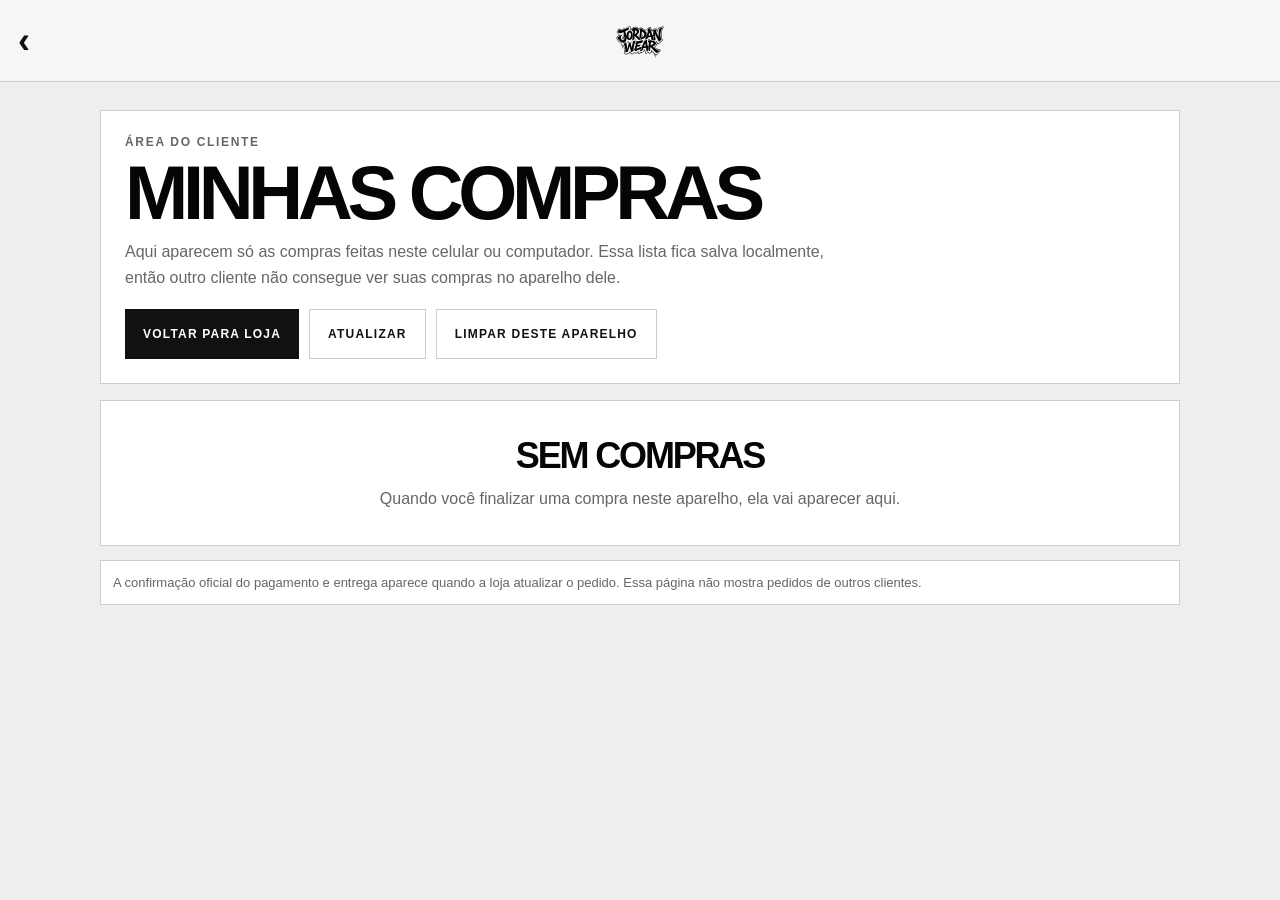
==== compras/index.html @ 72c13232 "Create index.html" ====
<!DOCTYPE html>
<html lang="pt-BR">
<head>
  <meta charset="UTF-8" />
  <meta name="viewport" content="width=device-width, initial-scale=1.0" />
  <title>Minhas compras - Jordan Wear</title>

  <style>
    :root {
      --bg: #eeeeee;
      --text: #050505;
      --line: #cccccc;
      --white: #ffffff;
      --muted: #666666;
      --green: #15934f;
      --red: #d63031;
    }

    * {
      margin: 0;
      padding: 0;
      box-sizing: border-box;
    }

    body {
      min-height: 100vh;
      background: var(--bg);
      color: var(--text);
      font-family: Arial, Helvetica, sans-serif;
    }

    button {
      border: 0;
      cursor: pointer;
      font: inherit;
    }

    a {
      color: inherit;
      text-decoration: none;
    }

    .topbar {
      height: 82px;
      background: #f6f6f6;
      border-bottom: 1px solid var(--line);
      display: flex;
      align-items: center;
      justify-content: center;
      position: sticky;
      top: 0;
      z-index: 20;
    }

    .back {
      position: absolute;
      left: 18px;
      color: #111;
      text-decoration: none;
      font-size: 36px;
      font-weight: 900;
      line-height: 1;
    }

    .logo {
      max-width: 150px;
      max-height: 54px;
      object-fit: contain;
      display: block;
    }

    .wrap {
      width: min(1080px, calc(100% - 24px));
      margin: 28px auto 70px;
    }

    .head {
      background: var(--white);
      border: 1px solid var(--line);
      padding: 24px;
      margin-bottom: 16px;
    }

    .head small {
      display: block;
      text-transform: uppercase;
      font-size: 12px;
      letter-spacing: 0.14em;
      color: var(--muted);
      font-weight: 900;
      margin-bottom: 10px;
    }

    .head h1 {
      font-size: clamp(40px, 7vw, 76px);
      line-height: 0.9;
      letter-spacing: -0.07em;
      text-transform: uppercase;
      margin-bottom: 12px;
    }

    .head p {
      color: var(--muted);
      line-height: 1.6;
      max-width: 720px;
    }

    .actions {
      margin-top: 18px;
      display: flex;
      gap: 10px;
      flex-wrap: wrap;
    }

    .btn {
      min-height: 50px;
      padding: 0 18px;
      background: #111;
      color: #fff;
      font-weight: 900;
      text-transform: uppercase;
      letter-spacing: 0.1em;
      font-size: 12px;
      display: inline-flex;
      align-items: center;
      justify-content: center;
    }

    .btn.secondary {
      background: #fff;
      color: #111;
      border: 1px solid var(--line);
    }

    .grid {
      display: grid;
      gap: 12px;
    }

    .order-card {
      background: #fff;
      border: 1px solid var(--line);
      padding: 16px;
      display: grid;
      grid-template-columns: 96px 1fr;
      gap: 14px;
      align-items: start;
    }

    .order-img {
      width: 96px;
      height: 118px;
      object-fit: cover;
      background: #ddd;
      border: 1px solid var(--line);
    }

    .order-info b {
      display: block;
      text-transform: uppercase;
      letter-spacing: -0.03em;
      font-size: 18px;
      margin-bottom: 8px;
      word-break: break-word;
    }

    .meta {
      display: grid;
      gap: 5px;
      margin: 10px 0;
    }

    .meta small {
      display: block;
      color: var(--muted);
      line-height: 1.35;
    }

    .items {
      border-top: 1px solid var(--line);
      border-bottom: 1px solid var(--line);
      padding: 10px 0;
      margin: 10px 0;
      display: grid;
      gap: 7px;
    }

    .item {
      display: flex;
      justify-content: space-between;
      gap: 12px;
      color: #333;
      font-size: 13px;
      line-height: 1.35;
    }

    .item span:first-child {
      font-weight: 800;
    }

    .totals {
      display: grid;
      gap: 7px;
      margin-top: 10px;
    }

    .line {
      display: flex;
      justify-content: space-between;
      gap: 14px;
      color: var(--muted);
      font-size: 14px;
    }

    .line strong {
      color: #111;
    }

    .line.total {
      border-top: 1px solid var(--line);
      padding-top: 10px;
      margin-top: 4px;
      font-size: 18px;
      font-weight: 900;
      color: #111;
    }

    .status {
      display: inline-flex;
      align-items: center;
      min-height: 30px;
      padding: 0 10px;
      border: 1px solid var(--line);
      background: #f7f7f7;
      font-size: 11px;
      font-weight: 900;
      text-transform: uppercase;
      letter-spacing: 0.08em;
      margin-top: 8px;
    }

    .status.pendente {
      border-color: #d8b400;
      background: #fff8d8;
    }

    .status.aprovado {
      border-color: var(--green);
      background: #eafff2;
      color: #0d6b39;
    }

    .status.recusado {
      border-color: var(--red);
      background: #ffe8e8;
      color: #a31313;
    }

    .empty {
      background: #fff;
      border: 1px solid var(--line);
      padding: 34px;
      text-align: center;
    }

    .empty h2 {
      font-size: 36px;
      text-transform: uppercase;
      letter-spacing: -0.06em;
      margin-bottom: 10px;
    }

    .empty p {
      color: var(--muted);
      line-height: 1.5;
    }

    .note {
      color: var(--muted);
      font-size: 13px;
      line-height: 1.5;
      margin-top: 14px;
      background: #fff;
      border: 1px solid var(--line);
      padding: 12px;
    }

    @media (max-width: 640px) {
      .wrap {
        margin-top: 16px;
      }

      .head {
        padding: 18px;
      }

      .order-card {
        grid-template-columns: 76px 1fr;
        padding: 12px;
      }

      .order-img {
        width: 76px;
        height: 96px;
      }

      .btn {
        width: 100%;
      }
    }
  </style>
</head>

<body>
  <header class="topbar">
    <a class="back" href="../index.html">‹</a>
    <img class="logo" src="../Logo.svg" alt="Jordan Wear" onerror="this.outerHTML='<b>jordanwear</b>'" />
  </header>

  <main class="wrap">
    <section class="head">
      <small>Área do cliente</small>
      <h1>Minhas compras</h1>
      <p>
        Aqui aparecem só as compras feitas neste celular ou computador. Essa lista fica salva localmente,
        então outro cliente não consegue ver suas compras no aparelho dele.
      </p>

      <div class="actions">
        <a class="btn" href="../index.html">Voltar para loja</a>
        <button class="btn secondary" onclick="recarregarCompras()">Atualizar</button>
        <button class="btn secondary" onclick="limparCompras()">Limpar deste aparelho</button>
      </div>
    </section>

    <section id="listaCompras" class="grid"></section>

    <p class="note">
      A confirmação oficial do pagamento e entrega aparece quando a loja atualizar o pedido. Essa página não mostra pedidos de outros clientes.
    </p>
  </main>

  <script>
    const MINHAS_COMPRAS_KEY = "jws_minhas_compras";

    function numero(valor) {
      const n = Number(valor);
      return Number.isFinite(n) ? n : 0;
    }

    function money(valor) {
      return numero(valor).toFixed(2).replace(".", ",");
    }

    function escapeHtml(texto) {
      return String(texto || "")
        .replace(/&/g, "&amp;")
        .replace(/</g, "&lt;")
        .replace(/>/g, "&gt;")
        .replace(/"/g, "&quot;")
        .replace(/'/g, "&#039;");
    }

    function formatarData(valor) {
      if (!valor) return "-";

      const data = new Date(valor);
      if (Number.isNaN(data.getTime())) return "-";

      return data.toLocaleString("pt-BR", {
        day: "2-digit",
        month: "2-digit",
        year: "numeric",
        hour: "2-digit",
        minute: "2-digit"
      });
    }

    function getCompras() {
      try {
        const compras = JSON.parse(localStorage.getItem(MINHAS_COMPRAS_KEY) || "[]");
        return Array.isArray(compras) ? compras : [];
      } catch (err) {
        return [];
      }
    }

    function getImagemPedido(pedido) {
      if (pedido.imagem) return pedido.imagem;

      if (Array.isArray(pedido.itens) && pedido.itens.length > 0) {
        return pedido.itens[0].imagem || pedido.itens[0].foto || "";
      }

      return "";
    }

    function getStatusPedido(pedido) {
      return String(pedido.status || pedido.statusLocal || "pendente").toLowerCase();
    }

    function getStatusTexto(status) {
      if (status === "aprovado") return "Aprovado";
      if (status === "entregue") return "Entregue";
      if (status === "recusado") return "Recusado";
      return "Pendente";
    }

    function renderItens(pedido) {
      const itens = Array.isArray(pedido.itens) ? pedido.itens : [];

      if (!itens.length) {
        const nome = escapeHtml(pedido.nome || "Produto");
        const tamanho = pedido.tamanho ? `Tam. ${escapeHtml(pedido.tamanho)}` : "";
        const quantidade = Number(pedido.quantidade || 1);
        const preco = pedido.preco ? `R$ ${money(pedido.preco)}` : "";

        return `<div class="item"><span>${nome} ${tamanho}</span><span>x${quantidade} ${preco}</span></div>`;
      }

      return itens.map(item => {
        const nome = escapeHtml(item.nome || "Produto");
        const tamanho = item.tamanho ? `Tam. ${escapeHtml(item.tamanho)}` : "";
        const quantidade = Number(item.quantidade || 1);
        const preco = item.preco ? `R$ ${money(item.preco)}` : "";

        return `<div class="item"><span>${nome} ${tamanho}</span><span>x${quantidade} ${preco}</span></div>`;
      }).join("");
    }

    function renderCompra(pedido) {
      const status = getStatusPedido(pedido);
      const imagem = getImagemPedido(pedido) || "https://via.placeholder.com/180x220?text=Jordan";
      const frete = numero(pedido.frete || 0);
      const subtotal = numero(pedido.subtotal || pedido.total || 0);
      const total = numero(pedido.total || subtotal + frete);

      return `
        <article class="order-card">
          <img class="order-img" src="${escapeHtml(imagem)}" alt="Compra" />

          <div class="order-info">
            <b>${escapeHtml(pedido.id || "Pedido")}</b>

            <div class="meta">
              <small>Data: ${formatarData(pedido.salvoLocalEm || pedido.criadoEm || pedido.atualizadoEm)}</small>
              ${pedido.cep ? `<small>CEP: ${escapeHtml(pedido.cep)}</small>` : ""}
              ${pedido.enderecoFrete ? `<small>Entrega: ${escapeHtml(pedido.enderecoFrete.cidade || "")}/${escapeHtml(pedido.enderecoFrete.uf || "")}</small>` : ""}
              ${pedido.freteNome ? `<small>Frete: ${escapeHtml(pedido.freteNome)} ${pedido.fretePrazo ? `• ${escapeHtml(pedido.fretePrazo)}` : ""}</small>` : ""}
              ${pedido.localizacaoEntrega ? `<small>Onde está agora: ${escapeHtml(pedido.localizacaoEntrega)}</small>` : ""}
            </div>

            <div class="items">
              ${renderItens(pedido)}
            </div>

            <div class="totals">
              <div class="line"><span>Subtotal</span><strong>R$ ${money(subtotal)}</strong></div>
              <div class="line"><span>Frete</span><strong>${frete === 0 ? "Grátis" : `R$ ${money(frete)}`}</strong></div>
              <div class="line total"><span>Total</span><strong>R$ ${money(total)}</strong></div>
            </div>

            <span class="status ${escapeHtml(status)}">${getStatusTexto(status)}</span>
          </div>
        </article>
      `;
    }

    function renderCompras() {
      const lista = document.getElementById("listaCompras");
      const compras = getCompras();

      if (!compras.length) {
        lista.innerHTML = `
          <div class="empty">
            <h2>Sem compras</h2>
            <p>Quando você finalizar uma compra neste aparelho, ela vai aparecer aqui.</p>
          </div>
        `;
        return;
      }

      lista.innerHTML = compras
        .slice()
        .sort((a, b) => String(b.salvoLocalEm || b.criadoEm || "").localeCompare(String(a.salvoLocalEm || a.criadoEm || "")))
        .map(renderCompra)
        .join("");
    }

    function recarregarCompras() {
      renderCompras();
    }

    function limparCompras() {
      const ok = confirm("Apagar as compras salvas neste aparelho?");
      if (!ok) return;

      localStorage.removeItem(MINHAS_COMPRAS_KEY);
      renderCompras();
    }

    renderCompras();
  </script>
</body>
</html>
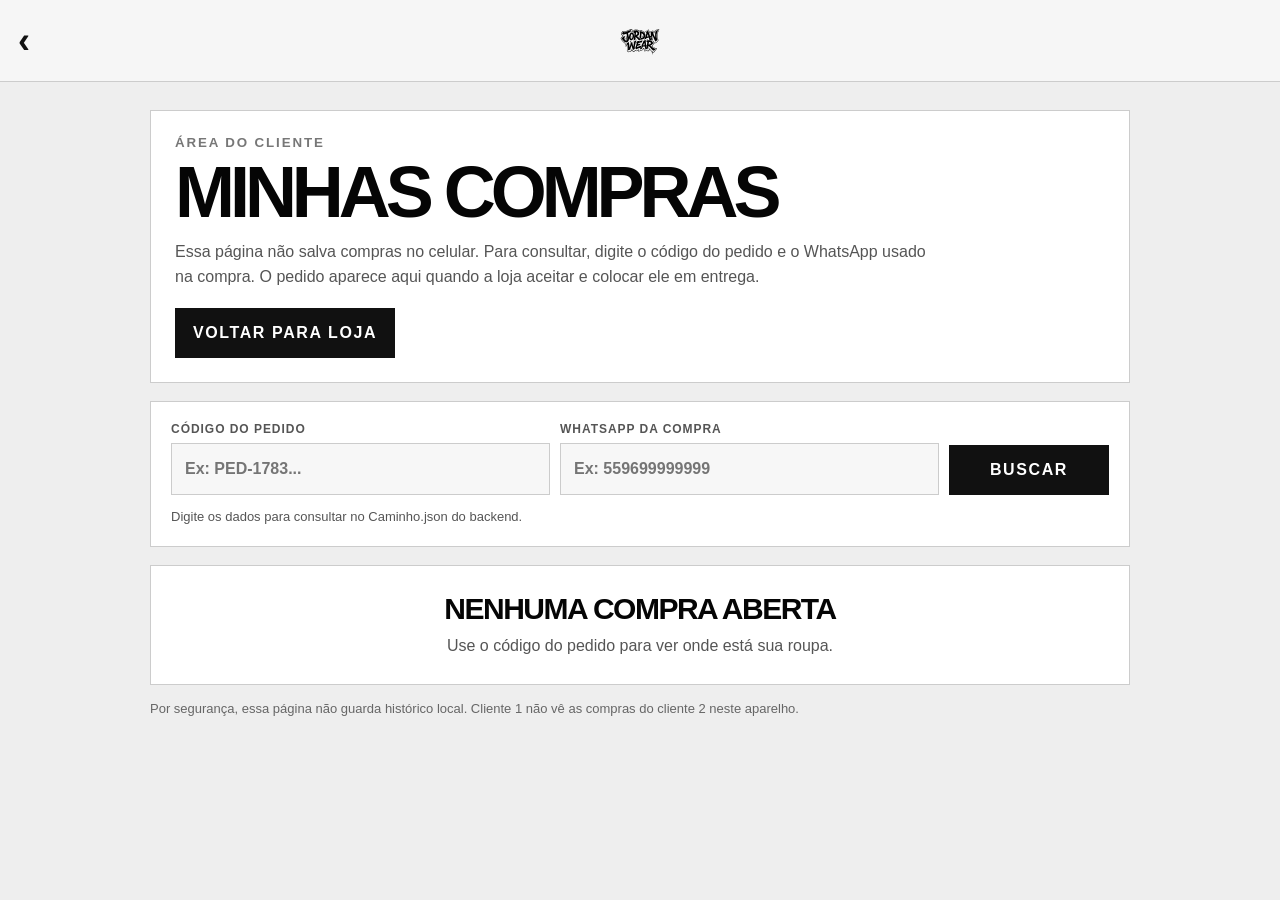
==== commit e6ab07c8: "Refactor compras page layout and functionality Refactor HTML and CSS styles for improved layout and " ====
--- a/compras/index.html
+++ b/compras/index.html
@@ -6,315 +6,52 @@
   <title>Minhas compras - Jordan Wear</title>
 
   <style>
-    :root {
-      --bg: #eeeeee;
-      --text: #050505;
-      --line: #cccccc;
-      --white: #ffffff;
-      --muted: #666666;
-      --green: #15934f;
-      --red: #d63031;
-    }
-
-    * {
-      margin: 0;
-      padding: 0;
-      box-sizing: border-box;
-    }
-
-    body {
-      min-height: 100vh;
-      background: var(--bg);
-      color: var(--text);
-      font-family: Arial, Helvetica, sans-serif;
-    }
-
-    button {
-      border: 0;
-      cursor: pointer;
-      font: inherit;
-    }
-
-    a {
-      color: inherit;
-      text-decoration: none;
-    }
-
-    .topbar {
-      height: 82px;
-      background: #f6f6f6;
-      border-bottom: 1px solid var(--line);
-      display: flex;
-      align-items: center;
-      justify-content: center;
-      position: sticky;
-      top: 0;
-      z-index: 20;
-    }
-
-    .back {
-      position: absolute;
-      left: 18px;
-      color: #111;
-      text-decoration: none;
-      font-size: 36px;
-      font-weight: 900;
-      line-height: 1;
-    }
-
-    .logo {
-      max-width: 150px;
-      max-height: 54px;
-      object-fit: contain;
-      display: block;
-    }
-
-    .wrap {
-      width: min(1080px, calc(100% - 24px));
-      margin: 28px auto 70px;
-    }
-
-    .head {
-      background: var(--white);
-      border: 1px solid var(--line);
-      padding: 24px;
-      margin-bottom: 16px;
-    }
-
-    .head small {
-      display: block;
-      text-transform: uppercase;
-      font-size: 12px;
-      letter-spacing: 0.14em;
-      color: var(--muted);
-      font-weight: 900;
-      margin-bottom: 10px;
-    }
-
-    .head h1 {
-      font-size: clamp(40px, 7vw, 76px);
-      line-height: 0.9;
-      letter-spacing: -0.07em;
-      text-transform: uppercase;
-      margin-bottom: 12px;
-    }
-
-    .head p {
-      color: var(--muted);
-      line-height: 1.6;
-      max-width: 720px;
-    }
-
-    .actions {
-      margin-top: 18px;
-      display: flex;
-      gap: 10px;
-      flex-wrap: wrap;
-    }
-
-    .btn {
-      min-height: 50px;
-      padding: 0 18px;
-      background: #111;
-      color: #fff;
-      font-weight: 900;
-      text-transform: uppercase;
-      letter-spacing: 0.1em;
-      font-size: 12px;
-      display: inline-flex;
-      align-items: center;
-      justify-content: center;
-    }
-
-    .btn.secondary {
-      background: #fff;
-      color: #111;
-      border: 1px solid var(--line);
-    }
-
-    .grid {
-      display: grid;
-      gap: 12px;
-    }
-
-    .order-card {
-      background: #fff;
-      border: 1px solid var(--line);
-      padding: 16px;
-      display: grid;
-      grid-template-columns: 96px 1fr;
-      gap: 14px;
-      align-items: start;
-    }
-
-    .order-img {
-      width: 96px;
-      height: 118px;
-      object-fit: cover;
-      background: #ddd;
-      border: 1px solid var(--line);
-    }
-
-    .order-info b {
-      display: block;
-      text-transform: uppercase;
-      letter-spacing: -0.03em;
-      font-size: 18px;
-      margin-bottom: 8px;
-      word-break: break-word;
-    }
-
-    .meta {
-      display: grid;
-      gap: 5px;
-      margin: 10px 0;
-    }
-
-    .meta small {
-      display: block;
-      color: var(--muted);
-      line-height: 1.35;
-    }
-
-    .items {
-      border-top: 1px solid var(--line);
-      border-bottom: 1px solid var(--line);
-      padding: 10px 0;
-      margin: 10px 0;
-      display: grid;
-      gap: 7px;
-    }
-
-    .item {
-      display: flex;
-      justify-content: space-between;
-      gap: 12px;
-      color: #333;
-      font-size: 13px;
-      line-height: 1.35;
-    }
-
-    .item span:first-child {
-      font-weight: 800;
-    }
-
-    .totals {
-      display: grid;
-      gap: 7px;
-      margin-top: 10px;
-    }
-
-    .line {
-      display: flex;
-      justify-content: space-between;
-      gap: 14px;
-      color: var(--muted);
-      font-size: 14px;
-    }
-
-    .line strong {
-      color: #111;
-    }
-
-    .line.total {
-      border-top: 1px solid var(--line);
-      padding-top: 10px;
-      margin-top: 4px;
-      font-size: 18px;
-      font-weight: 900;
-      color: #111;
-    }
-
-    .status {
-      display: inline-flex;
-      align-items: center;
-      min-height: 30px;
-      padding: 0 10px;
-      border: 1px solid var(--line);
-      background: #f7f7f7;
-      font-size: 11px;
-      font-weight: 900;
-      text-transform: uppercase;
-      letter-spacing: 0.08em;
-      margin-top: 8px;
-    }
-
-    .status.pendente {
-      border-color: #d8b400;
-      background: #fff8d8;
-    }
-
-    .status.aprovado {
-      border-color: var(--green);
-      background: #eafff2;
-      color: #0d6b39;
-    }
-
-    .status.recusado {
-      border-color: var(--red);
-      background: #ffe8e8;
-      color: #a31313;
-    }
-
-    .empty {
-      background: #fff;
-      border: 1px solid var(--line);
-      padding: 34px;
-      text-align: center;
-    }
-
-    .empty h2 {
-      font-size: 36px;
-      text-transform: uppercase;
-      letter-spacing: -0.06em;
-      margin-bottom: 10px;
-    }
-
-    .empty p {
-      color: var(--muted);
-      line-height: 1.5;
-    }
-
-    .note {
-      color: var(--muted);
-      font-size: 13px;
-      line-height: 1.5;
-      margin-top: 14px;
-      background: #fff;
-      border: 1px solid var(--line);
-      padding: 12px;
-    }
-
-    @media (max-width: 640px) {
-      .wrap {
-        margin-top: 16px;
-      }
-
-      .head {
-        padding: 18px;
-      }
-
-      .order-card {
-        grid-template-columns: 76px 1fr;
-        padding: 12px;
-      }
-
-      .order-img {
-        width: 76px;
-        height: 96px;
-      }
-
-      .btn {
-        width: 100%;
-      }
-    }
+    :root{--bg:#eee;--text:#050505;--line:#ccc;--green:#15934f;--red:#d63031;--yellow:#b7791f}
+    *{margin:0;padding:0;box-sizing:border-box}
+    body{font-family:Arial,Helvetica,sans-serif;background:var(--bg);color:var(--text);min-height:100vh}
+    a{text-decoration:none;color:inherit}
+    button,input{font:inherit}
+    button{cursor:pointer;border:0}
+    .topbar{height:82px;background:#f6f6f6;border-bottom:1px solid var(--line);display:flex;align-items:center;justify-content:center;position:sticky;top:0;z-index:20}
+    .back{position:absolute;left:18px;color:#111;text-decoration:none;font-size:36px;font-weight:900;line-height:1}
+    .logo img{height:44px;max-width:160px;display:block}
+    .wrap{width:min(980px,calc(100% - 24px));margin:28px auto 60px}
+    .head{background:#fff;border:1px solid var(--line);padding:24px;margin-bottom:18px}
+    .head small{display:block;text-transform:uppercase;letter-spacing:.14em;font-weight:900;color:#777;margin-bottom:10px}
+    .head h1{font-size:clamp(36px,7vw,72px);line-height:.9;text-transform:uppercase;letter-spacing:-.07em;margin-bottom:14px}
+    .head p{color:#555;line-height:1.6;max-width:760px}
+    .actions{display:flex;flex-wrap:wrap;gap:10px;margin-top:18px}
+    .btn{min-height:50px;background:#111;color:#fff;font-weight:900;text-transform:uppercase;letter-spacing:.1em;padding:0 18px;display:inline-flex;align-items:center;justify-content:center}
+    .btn.secondary{background:#fff;color:#111;border:1px solid var(--line)}
+    .search-box{background:#fff;border:1px solid var(--line);padding:20px;margin-bottom:18px;display:grid;gap:12px}
+    .field{display:grid;gap:7px}
+    .field label{font-size:12px;font-weight:900;text-transform:uppercase;letter-spacing:.08em;color:#555}
+    .field input{height:52px;border:1px solid var(--line);background:#f7f7f7;padding:0 13px;outline:0;font-weight:800}
+    .search-grid{display:grid;grid-template-columns:1fr 1fr 160px;gap:10px;align-items:end}
+    .status-msg{font-size:13px;color:#555;line-height:1.5}
+    .grid{display:grid;gap:14px}
+    .empty,.erro{background:#fff;border:1px solid var(--line);padding:26px;text-align:center}
+    .empty h2,.erro h2{font-size:30px;text-transform:uppercase;letter-spacing:-.05em;margin-bottom:8px}
+    .empty p,.erro p{color:#555;line-height:1.5}
+    .order-card{background:#fff;border:1px solid var(--line);padding:14px;display:grid;grid-template-columns:120px 1fr;gap:14px;align-items:start}
+    .order-img{width:120px;height:150px;object-fit:cover;background:#ddd;border:1px solid var(--line)}
+    .order-info b{display:block;font-size:20px;text-transform:uppercase;letter-spacing:-.03em;margin-bottom:8px}
+    .meta{display:grid;gap:3px;margin-bottom:12px}
+    .meta small{color:#666;line-height:1.4}
+    .items{border-top:1px solid var(--line);border-bottom:1px solid var(--line);padding:10px 0;margin:10px 0;display:grid;gap:6px}
+    .item{display:flex;justify-content:space-between;gap:12px;color:#555;font-size:14px}
+    .totals{display:grid;gap:6px;margin-top:10px}
+    .line{display:flex;justify-content:space-between;gap:12px;color:#555}.line strong{color:#111}.line.total{border-top:1px solid var(--line);padding-top:8px;margin-top:4px;font-size:18px;font-weight:900;color:#111}
+    .status{display:inline-flex;margin-top:12px;padding:9px 12px;font-size:12px;font-weight:900;text-transform:uppercase;letter-spacing:.08em;background:#f7f7f7;border:1px solid var(--line)}
+    .status.aprovado{background:#e9f8ef;color:#116a38;border-color:#bfe8ce}.status.entregue{background:#eaf1ff;color:#1f4e9a;border-color:#bfceea}.status.pendente{background:#fff7e8;color:#8a5a00;border-color:#e8d3a8}.status.recusado{background:#ffecec;color:#a11e1e;border-color:#f0b5b5}
+    .note{margin-top:14px;color:#666;font-size:13px;line-height:1.5}
+    @media(max-width:760px){.search-grid{grid-template-columns:1fr}.btn{width:100%}.order-card{grid-template-columns:1fr}.order-img{width:100%;height:260px}.head{padding:18px}}
   </style>
 </head>
-
 <body>
   <header class="topbar">
-    <a class="back" href="../index.html">‹</a>
-    <img class="logo" src="../Logo.svg" alt="Jordan Wear" onerror="this.outerHTML='<b>jordanwear</b>'" />
+    <a href="../index.html" class="back">‹</a>
+    <a href="../index.html" class="logo"><img src="../Logo.svg" alt="Jordan Wear"></a>
   </header>
 
   <main class="wrap">
@@ -322,184 +59,133 @@
       <small>Área do cliente</small>
       <h1>Minhas compras</h1>
       <p>
-        Aqui aparecem só as compras feitas neste celular ou computador. Essa lista fica salva localmente,
-        então outro cliente não consegue ver suas compras no aparelho dele.
+        Essa página não salva compras no celular. Para consultar, digite o código do pedido e o WhatsApp usado na compra.
+        O pedido aparece aqui quando a loja aceitar e colocar ele em entrega.
       </p>
-
       <div class="actions">
         <a class="btn" href="../index.html">Voltar para loja</a>
-        <button class="btn secondary" onclick="recarregarCompras()">Atualizar</button>
-        <button class="btn secondary" onclick="limparCompras()">Limpar deste aparelho</button>
       </div>
     </section>
 
-    <section id="listaCompras" class="grid"></section>
+    <section class="search-box">
+      <div class="search-grid">
+        <div class="field">
+          <label>Código do pedido</label>
+          <input id="pedidoId" placeholder="Ex: PED-1783..." autocomplete="off" />
+        </div>
+        <div class="field">
+          <label>WhatsApp da compra</label>
+          <input id="pedidoTelefone" placeholder="Ex: 559699999999" inputmode="numeric" autocomplete="off" />
+        </div>
+        <button class="btn" onclick="buscarCompra()">Buscar</button>
+      </div>
+      <div class="status-msg" id="statusMsg">Digite os dados para consultar no Caminho.json do backend.</div>
+    </section>
+
+    <section id="listaCompras" class="grid">
+      <div class="empty">
+        <h2>Nenhuma compra aberta</h2>
+        <p>Use o código do pedido para ver onde está sua roupa.</p>
+      </div>
+    </section>
 
     <p class="note">
-      A confirmação oficial do pagamento e entrega aparece quando a loja atualizar o pedido. Essa página não mostra pedidos de outros clientes.
+      Por segurança, essa página não guarda histórico local. Cliente 1 não vê as compras do cliente 2 neste aparelho.
     </p>
   </main>
 
   <script>
-    const MINHAS_COMPRAS_KEY = "jws_minhas_compras";
+    const API_URL = "https://jordan-store-backend.onrender.com".replace(/\/$/, "");
 
-    function numero(valor) {
-      const n = Number(valor);
-      return Number.isFinite(n) ? n : 0;
-    }
+    function numero(valor){const n=Number(valor);return Number.isFinite(n)?n:0}
+    function money(valor){return numero(valor).toFixed(2).replace(".",",")}
+    function escapeHtml(texto){return String(texto||"").replace(/&/g,"&amp;").replace(/</g,"&lt;").replace(/>/g,"&gt;").replace(/\"/g,"&quot;").replace(/'/g,"&#039;")}
+    function limparTelefone(t){return String(t||"").replace(/\D/g,"")}
+    function formatarData(valor){if(!valor)return "-";const d=new Date(valor);if(Number.isNaN(d.getTime()))return "-";return d.toLocaleString("pt-BR",{day:"2-digit",month:"2-digit",year:"numeric",hour:"2-digit",minute:"2-digit"})}
 
-    function money(valor) {
-      return numero(valor).toFixed(2).replace(".", ",");
-    }
-
-    function escapeHtml(texto) {
-      return String(texto || "")
-        .replace(/&/g, "&amp;")
-        .replace(/</g, "&lt;")
-        .replace(/>/g, "&gt;")
-        .replace(/"/g, "&quot;")
-        .replace(/'/g, "&#039;");
-    }
-
-    function formatarData(valor) {
-      if (!valor) return "-";
-
-      const data = new Date(valor);
-      if (Number.isNaN(data.getTime())) return "-";
-
-      return data.toLocaleString("pt-BR", {
-        day: "2-digit",
-        month: "2-digit",
-        year: "numeric",
-        hour: "2-digit",
-        minute: "2-digit"
-      });
-    }
-
-    function getCompras() {
-      try {
-        const compras = JSON.parse(localStorage.getItem(MINHAS_COMPRAS_KEY) || "[]");
-        return Array.isArray(compras) ? compras : [];
-      } catch (err) {
-        return [];
-      }
-    }
-
-    function getImagemPedido(pedido) {
-      if (pedido.imagem) return pedido.imagem;
-
-      if (Array.isArray(pedido.itens) && pedido.itens.length > 0) {
-        return pedido.itens[0].imagem || pedido.itens[0].foto || "";
-      }
-
-      return "";
-    }
-
-    function getStatusPedido(pedido) {
-      return String(pedido.status || pedido.statusLocal || "pendente").toLowerCase();
-    }
-
-    function getStatusTexto(status) {
-      if (status === "aprovado") return "Aprovado";
-      if (status === "entregue") return "Entregue";
-      if (status === "recusado") return "Recusado";
+    function getStatusTexto(status){
+      const s=String(status||"").toLowerCase();
+      if(s==="entregue")return "Entregue";
+      if(s==="aprovado")return "Em entrega";
+      if(s==="recusado")return "Recusado";
       return "Pendente";
     }
 
-    function renderItens(pedido) {
-      const itens = Array.isArray(pedido.itens) ? pedido.itens : [];
+    function getImagemPedido(pedido){
+      if(Array.isArray(pedido.itens)&&pedido.itens[0]) return pedido.itens[0].imagem || "";
+      return pedido.imagem || "";
+    }
 
-      if (!itens.length) {
-        const nome = escapeHtml(pedido.nome || "Produto");
-        const tamanho = pedido.tamanho ? `Tam. ${escapeHtml(pedido.tamanho)}` : "";
-        const quantidade = Number(pedido.quantidade || 1);
-        const preco = pedido.preco ? `R$ ${money(pedido.preco)}` : "";
-
-        return `<div class="item"><span>${nome} ${tamanho}</span><span>x${quantidade} ${preco}</span></div>`;
-      }
-
-      return itens.map(item => {
-        const nome = escapeHtml(item.nome || "Produto");
-        const tamanho = item.tamanho ? `Tam. ${escapeHtml(item.tamanho)}` : "";
-        const quantidade = Number(item.quantidade || 1);
-        const preco = item.preco ? `R$ ${money(item.preco)}` : "";
-
-        return `<div class="item"><span>${nome} ${tamanho}</span><span>x${quantidade} ${preco}</span></div>`;
+    function renderItens(pedido){
+      const itens=Array.isArray(pedido.itens)?pedido.itens:[];
+      if(!itens.length) return `<div class="item"><span>${escapeHtml(pedido.nome||"Pedido")}</span><span>-</span></div>`;
+      return itens.map(item=>{
+        const nome=escapeHtml(item.nome||"Produto");
+        const tamanho=item.tamanho?`Tam. ${escapeHtml(item.tamanho)}`:"";
+        const quantidade=Number(item.quantidade||1);
+        return `<div class="item"><span>${nome} ${tamanho}</span><span>x${quantidade}</span></div>`;
       }).join("");
     }
 
-    function renderCompra(pedido) {
-      const status = getStatusPedido(pedido);
-      const imagem = getImagemPedido(pedido) || "https://via.placeholder.com/180x220?text=Jordan";
-      const frete = numero(pedido.frete || 0);
-      const subtotal = numero(pedido.subtotal || pedido.total || 0);
-      const total = numero(pedido.total || subtotal + frete);
-
+    function renderCompra(pedido){
+      const status=String(pedido.status||"aprovado").toLowerCase();
+      const imagem=getImagemPedido(pedido)||"https://via.placeholder.com/180x220?text=Jordan";
+      const total=numero(pedido.total||0);
       return `
         <article class="order-card">
           <img class="order-img" src="${escapeHtml(imagem)}" alt="Compra" />
-
           <div class="order-info">
-            <b>${escapeHtml(pedido.id || "Pedido")}</b>
-
+            <b>${escapeHtml(pedido.id||"Pedido")}</b>
             <div class="meta">
-              <small>Data: ${formatarData(pedido.salvoLocalEm || pedido.criadoEm || pedido.atualizadoEm)}</small>
-              ${pedido.cep ? `<small>CEP: ${escapeHtml(pedido.cep)}</small>` : ""}
-              ${pedido.enderecoFrete ? `<small>Entrega: ${escapeHtml(pedido.enderecoFrete.cidade || "")}/${escapeHtml(pedido.enderecoFrete.uf || "")}</small>` : ""}
-              ${pedido.freteNome ? `<small>Frete: ${escapeHtml(pedido.freteNome)} ${pedido.fretePrazo ? `• ${escapeHtml(pedido.fretePrazo)}` : ""}</small>` : ""}
-              ${pedido.localizacaoEntrega ? `<small>Onde está agora: ${escapeHtml(pedido.localizacaoEntrega)}</small>` : ""}
+              <small>Atualizado: ${formatarData(pedido.atualizadoEm || pedido.aprovadoEm || pedido.criadoEm)}</small>
+              ${pedido.cep?`<small>CEP: ${escapeHtml(pedido.cep)}</small>`:""}
+              ${(pedido.cidade||pedido.uf)?`<small>Entrega: ${escapeHtml(pedido.cidade||"")}/${escapeHtml(pedido.uf||"")}</small>`:""}
+              ${pedido.freteTipo?`<small>Frete: ${escapeHtml(pedido.freteTipo)} ${pedido.fretePrazo?`• ${escapeHtml(pedido.fretePrazo)}`:""}</small>`:""}
+              ${pedido.localizacaoEntrega?`<small><b>Onde está agora:</b> ${escapeHtml(pedido.localizacaoEntrega)}</small>`:`<small><b>Onde está agora:</b> A loja ainda não atualizou.</small>`}
             </div>
-
-            <div class="items">
-              ${renderItens(pedido)}
-            </div>
-
-            <div class="totals">
-              <div class="line"><span>Subtotal</span><strong>R$ ${money(subtotal)}</strong></div>
-              <div class="line"><span>Frete</span><strong>${frete === 0 ? "Grátis" : `R$ ${money(frete)}`}</strong></div>
-              <div class="line total"><span>Total</span><strong>R$ ${money(total)}</strong></div>
-            </div>
-
+            <div class="items">${renderItens(pedido)}</div>
+            <div class="totals"><div class="line total"><span>Total</span><strong>R$ ${money(total)}</strong></div></div>
             <span class="status ${escapeHtml(status)}">${getStatusTexto(status)}</span>
           </div>
         </article>
       `;
     }
 
-    function renderCompras() {
-      const lista = document.getElementById("listaCompras");
-      const compras = getCompras();
+    async function buscarCompra(){
+      const id=String(document.getElementById("pedidoId")?.value||"").trim();
+      const telefone=limparTelefone(document.getElementById("pedidoTelefone")?.value||"");
+      const lista=document.getElementById("listaCompras");
+      const status=document.getElementById("statusMsg");
 
-      if (!compras.length) {
-        lista.innerHTML = `
-          <div class="empty">
-            <h2>Sem compras</h2>
-            <p>Quando você finalizar uma compra neste aparelho, ela vai aparecer aqui.</p>
-          </div>
-        `;
+      if(!id || telefone.length < 8){
+        status.textContent="Digite o código do pedido e o WhatsApp usado na compra.";
         return;
       }
 
-      lista.innerHTML = compras
-        .slice()
-        .sort((a, b) => String(b.salvoLocalEm || b.criadoEm || "").localeCompare(String(a.salvoLocalEm || a.criadoEm || "")))
-        .map(renderCompra)
-        .join("");
+      status.textContent="Buscando no backend...";
+      lista.innerHTML=`<div class="empty"><h2>Buscando</h2><p>Conferindo Caminho.json...</p></div>`;
+
+      try{
+        const res=await fetch(`${API_URL}/api/caminho/${encodeURIComponent(id)}?telefone=${encodeURIComponent(telefone)}`,{cache:"no-store"});
+        const data=await res.json();
+        if(!data.ok) throw new Error(data.erro||"Pedido não encontrado");
+        lista.innerHTML=renderCompra(data.pedido);
+        status.textContent="Pedido encontrado.";
+      }catch(err){
+        lista.innerHTML=`<div class="erro"><h2>Não encontrado</h2><p>${escapeHtml(err.message||"Pedido não encontrado.")}</p></div>`;
+        status.textContent="Pedido não encontrado ou ainda não entrou em entrega.";
+      }
     }
 
-    function recarregarCompras() {
-      renderCompras();
+    function carregarQuery(){
+      const params=new URLSearchParams(window.location.search);
+      const id=params.get("pedido")||params.get("id")||"";
+      const telefone=params.get("telefone")||"";
+      if(id) document.getElementById("pedidoId").value=id;
+      if(telefone) document.getElementById("pedidoTelefone").value=telefone;
     }
 
-    function limparCompras() {
-      const ok = confirm("Apagar as compras salvas neste aparelho?");
-      if (!ok) return;
-
-      localStorage.removeItem(MINHAS_COMPRAS_KEY);
-      renderCompras();
-    }
-
-    renderCompras();
+    carregarQuery();
   </script>
 </body>
 </html>
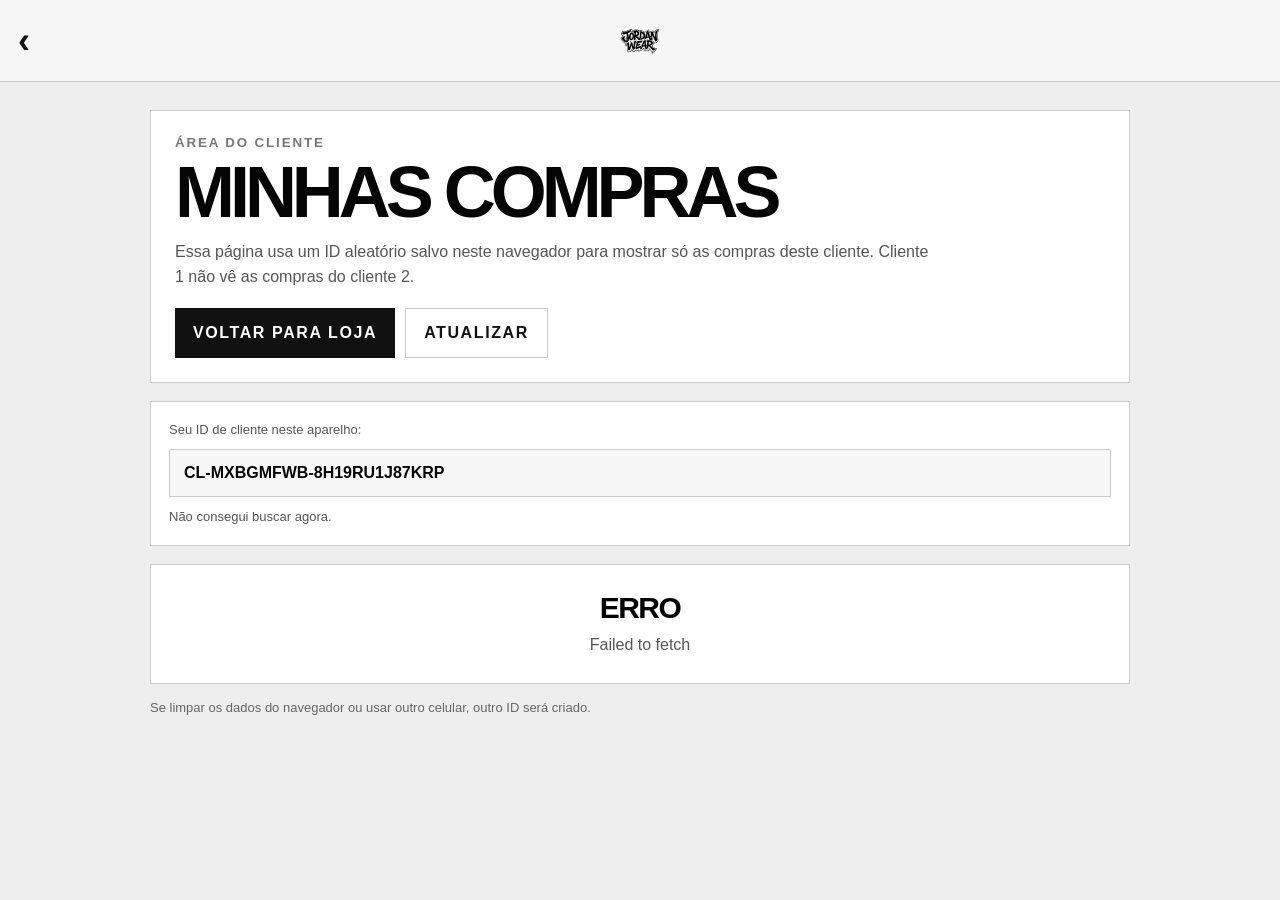
==== commit 57136d40: "Update index.html" ====
--- a/compras/index.html
+++ b/compras/index.html
@@ -9,43 +9,18 @@
     :root{--bg:#eee;--text:#050505;--line:#ccc;--green:#15934f;--red:#d63031;--yellow:#b7791f}
     *{margin:0;padding:0;box-sizing:border-box}
     body{font-family:Arial,Helvetica,sans-serif;background:var(--bg);color:var(--text);min-height:100vh}
-    a{text-decoration:none;color:inherit}
-    button,input{font:inherit}
-    button{cursor:pointer;border:0}
+    a{text-decoration:none;color:inherit}button,input{font:inherit}button{cursor:pointer;border:0}
     .topbar{height:82px;background:#f6f6f6;border-bottom:1px solid var(--line);display:flex;align-items:center;justify-content:center;position:sticky;top:0;z-index:20}
-    .back{position:absolute;left:18px;color:#111;text-decoration:none;font-size:36px;font-weight:900;line-height:1}
-    .logo img{height:44px;max-width:160px;display:block}
-    .wrap{width:min(980px,calc(100% - 24px));margin:28px auto 60px}
-    .head{background:#fff;border:1px solid var(--line);padding:24px;margin-bottom:18px}
-    .head small{display:block;text-transform:uppercase;letter-spacing:.14em;font-weight:900;color:#777;margin-bottom:10px}
-    .head h1{font-size:clamp(36px,7vw,72px);line-height:.9;text-transform:uppercase;letter-spacing:-.07em;margin-bottom:14px}
-    .head p{color:#555;line-height:1.6;max-width:760px}
-    .actions{display:flex;flex-wrap:wrap;gap:10px;margin-top:18px}
-    .btn{min-height:50px;background:#111;color:#fff;font-weight:900;text-transform:uppercase;letter-spacing:.1em;padding:0 18px;display:inline-flex;align-items:center;justify-content:center}
-    .btn.secondary{background:#fff;color:#111;border:1px solid var(--line)}
-    .search-box{background:#fff;border:1px solid var(--line);padding:20px;margin-bottom:18px;display:grid;gap:12px}
-    .field{display:grid;gap:7px}
-    .field label{font-size:12px;font-weight:900;text-transform:uppercase;letter-spacing:.08em;color:#555}
-    .field input{height:52px;border:1px solid var(--line);background:#f7f7f7;padding:0 13px;outline:0;font-weight:800}
-    .search-grid{display:grid;grid-template-columns:1fr 1fr 160px;gap:10px;align-items:end}
-    .status-msg{font-size:13px;color:#555;line-height:1.5}
-    .grid{display:grid;gap:14px}
-    .empty,.erro{background:#fff;border:1px solid var(--line);padding:26px;text-align:center}
-    .empty h2,.erro h2{font-size:30px;text-transform:uppercase;letter-spacing:-.05em;margin-bottom:8px}
-    .empty p,.erro p{color:#555;line-height:1.5}
-    .order-card{background:#fff;border:1px solid var(--line);padding:14px;display:grid;grid-template-columns:120px 1fr;gap:14px;align-items:start}
-    .order-img{width:120px;height:150px;object-fit:cover;background:#ddd;border:1px solid var(--line)}
-    .order-info b{display:block;font-size:20px;text-transform:uppercase;letter-spacing:-.03em;margin-bottom:8px}
-    .meta{display:grid;gap:3px;margin-bottom:12px}
-    .meta small{color:#666;line-height:1.4}
-    .items{border-top:1px solid var(--line);border-bottom:1px solid var(--line);padding:10px 0;margin:10px 0;display:grid;gap:6px}
-    .item{display:flex;justify-content:space-between;gap:12px;color:#555;font-size:14px}
-    .totals{display:grid;gap:6px;margin-top:10px}
-    .line{display:flex;justify-content:space-between;gap:12px;color:#555}.line strong{color:#111}.line.total{border-top:1px solid var(--line);padding-top:8px;margin-top:4px;font-size:18px;font-weight:900;color:#111}
-    .status{display:inline-flex;margin-top:12px;padding:9px 12px;font-size:12px;font-weight:900;text-transform:uppercase;letter-spacing:.08em;background:#f7f7f7;border:1px solid var(--line)}
-    .status.aprovado{background:#e9f8ef;color:#116a38;border-color:#bfe8ce}.status.entregue{background:#eaf1ff;color:#1f4e9a;border-color:#bfceea}.status.pendente{background:#fff7e8;color:#8a5a00;border-color:#e8d3a8}.status.recusado{background:#ffecec;color:#a11e1e;border-color:#f0b5b5}
-    .note{margin-top:14px;color:#666;font-size:13px;line-height:1.5}
-    @media(max-width:760px){.search-grid{grid-template-columns:1fr}.btn{width:100%}.order-card{grid-template-columns:1fr}.order-img{width:100%;height:260px}.head{padding:18px}}
+    .back{position:absolute;left:18px;color:#111;text-decoration:none;font-size:36px;font-weight:900;line-height:1}.logo img{height:44px;max-width:160px;display:block}
+    .wrap{width:min(980px,calc(100% - 24px));margin:28px auto 60px}.head{background:#fff;border:1px solid var(--line);padding:24px;margin-bottom:18px}
+    .head small{display:block;text-transform:uppercase;letter-spacing:.14em;font-weight:900;color:#777;margin-bottom:10px}.head h1{font-size:clamp(36px,7vw,72px);line-height:.9;text-transform:uppercase;letter-spacing:-.07em;margin-bottom:14px}.head p{color:#555;line-height:1.6;max-width:760px}
+    .actions{display:flex;flex-wrap:wrap;gap:10px;margin-top:18px}.btn{min-height:50px;background:#111;color:#fff;font-weight:900;text-transform:uppercase;letter-spacing:.1em;padding:0 18px;display:inline-flex;align-items:center;justify-content:center}.btn.secondary{background:#fff;color:#111;border:1px solid var(--line)}
+    .client-box{background:#fff;border:1px solid var(--line);padding:18px;margin-bottom:18px;display:grid;gap:10px}.client-id{background:#f7f7f7;border:1px solid var(--line);padding:14px;font-weight:900;word-break:break-all}.status-msg{font-size:13px;color:#555;line-height:1.5}.grid{display:grid;gap:14px}
+    .empty,.erro{background:#fff;border:1px solid var(--line);padding:26px;text-align:center}.empty h2,.erro h2{font-size:30px;text-transform:uppercase;letter-spacing:-.05em;margin-bottom:8px}.empty p,.erro p{color:#555;line-height:1.5}
+    .order-card{background:#fff;border:1px solid var(--line);padding:14px;display:grid;grid-template-columns:120px 1fr;gap:14px;align-items:start}.order-img{width:120px;height:150px;object-fit:cover;background:#ddd;border:1px solid var(--line)}.order-info b{display:block;font-size:20px;text-transform:uppercase;letter-spacing:-.03em;margin-bottom:8px}.meta{display:grid;gap:3px;margin-bottom:12px}.meta small{color:#666;line-height:1.4}
+    .items{border-top:1px solid var(--line);border-bottom:1px solid var(--line);padding:10px 0;margin:10px 0;display:grid;gap:6px}.item{display:flex;justify-content:space-between;gap:12px;color:#555;font-size:14px}.totals{display:grid;gap:6px;margin-top:10px}.line{display:flex;justify-content:space-between;gap:12px;color:#555}.line strong{color:#111}.line.total{border-top:1px solid var(--line);padding-top:8px;margin-top:4px;font-size:18px;font-weight:900;color:#111}
+    .status{display:inline-flex;margin-top:12px;padding:9px 12px;font-size:12px;font-weight:900;text-transform:uppercase;letter-spacing:.08em;background:#f7f7f7;border:1px solid var(--line)}.status.aprovado{background:#e9f8ef;color:#116a38;border-color:#bfe8ce}.status.entregue{background:#eaf1ff;color:#1f4e9a;border-color:#bfceea}.status.pendente{background:#fff7e8;color:#8a5a00;border-color:#e8d3a8}.status.recusado{background:#ffecec;color:#a11e1e;border-color:#f0b5b5}
+    .note{margin-top:14px;color:#666;font-size:13px;line-height:1.5}@media(max-width:760px){.btn{width:100%}.order-card{grid-template-columns:1fr}.order-img{width:100%;height:260px}.head{padding:18px}}
   </style>
 </head>
 <body>
@@ -59,76 +34,65 @@
       <small>Área do cliente</small>
       <h1>Minhas compras</h1>
       <p>
-        Essa página não salva compras no celular. Para consultar, digite o código do pedido e o WhatsApp usado na compra.
-        O pedido aparece aqui quando a loja aceitar e colocar ele em entrega.
+        Essa página usa um ID aleatório salvo neste navegador para mostrar só as compras deste cliente.
+        Cliente 1 não vê as compras do cliente 2.
       </p>
       <div class="actions">
         <a class="btn" href="../index.html">Voltar para loja</a>
+        <button class="btn secondary" onclick="buscarMinhasCompras()">Atualizar</button>
       </div>
     </section>
 
-    <section class="search-box">
-      <div class="search-grid">
-        <div class="field">
-          <label>Código do pedido</label>
-          <input id="pedidoId" placeholder="Ex: PED-1783..." autocomplete="off" />
-        </div>
-        <div class="field">
-          <label>WhatsApp da compra</label>
-          <input id="pedidoTelefone" placeholder="Ex: 559699999999" inputmode="numeric" autocomplete="off" />
-        </div>
-        <button class="btn" onclick="buscarCompra()">Buscar</button>
-      </div>
-      <div class="status-msg" id="statusMsg">Digite os dados para consultar no Caminho.json do backend.</div>
+    <section class="client-box">
+      <div class="status-msg">Seu ID de cliente neste aparelho:</div>
+      <div class="client-id" id="clienteIdBox">Carregando...</div>
+      <div class="status-msg" id="statusMsg">Buscando suas compras no backend...</div>
     </section>
 
     <section id="listaCompras" class="grid">
-      <div class="empty">
-        <h2>Nenhuma compra aberta</h2>
-        <p>Use o código do pedido para ver onde está sua roupa.</p>
-      </div>
+      <div class="empty"><h2>Buscando</h2><p>Conferindo seus pedidos...</p></div>
     </section>
 
     <p class="note">
-      Por segurança, essa página não guarda histórico local. Cliente 1 não vê as compras do cliente 2 neste aparelho.
+      Se limpar os dados do navegador ou usar outro celular, outro ID será criado.
     </p>
   </main>
 
   <script>
     const API_URL = "https://jordan-store-backend.onrender.com".replace(/\/$/, "");
 
+    function gerarIdCliente() {
+      const parteTempo = Date.now().toString(36).toUpperCase();
+      let parteAleatoria = "";
+      if (window.crypto && crypto.getRandomValues) {
+        const nums = crypto.getRandomValues(new Uint32Array(2));
+        parteAleatoria = Array.from(nums).map(n => n.toString(36).toUpperCase()).join("");
+      } else {
+        parteAleatoria = Math.random().toString(36).slice(2, 12).toUpperCase();
+      }
+      return `CL-${parteTempo}-${parteAleatoria}`;
+    }
+
+    function getClienteId() {
+      let clienteId = localStorage.getItem("jordan_cliente_id");
+      if (!clienteId) {
+        clienteId = gerarIdCliente();
+        localStorage.setItem("jordan_cliente_id", clienteId);
+      }
+      return clienteId;
+    }
+
     function numero(valor){const n=Number(valor);return Number.isFinite(n)?n:0}
     function money(valor){return numero(valor).toFixed(2).replace(".",",")}
-    function escapeHtml(texto){return String(texto||"").replace(/&/g,"&amp;").replace(/</g,"&lt;").replace(/>/g,"&gt;").replace(/\"/g,"&quot;").replace(/'/g,"&#039;")}
-    function limparTelefone(t){return String(t||"").replace(/\D/g,"")}
+    function escapeHtml(texto){return String(texto||"").replace(/&/g,"&amp;").replace(/</g,"&lt;").replace(/>/g,"&gt;").replace(/"/g,"&quot;").replace(/'/g,"&#039;")}
     function formatarData(valor){if(!valor)return "-";const d=new Date(valor);if(Number.isNaN(d.getTime()))return "-";return d.toLocaleString("pt-BR",{day:"2-digit",month:"2-digit",year:"numeric",hour:"2-digit",minute:"2-digit"})}
 
-    function getStatusTexto(status){
-      const s=String(status||"").toLowerCase();
-      if(s==="entregue")return "Entregue";
-      if(s==="aprovado")return "Em entrega";
-      if(s==="recusado")return "Recusado";
-      return "Pendente";
-    }
-
-    function getImagemPedido(pedido){
-      if(Array.isArray(pedido.itens)&&pedido.itens[0]) return pedido.itens[0].imagem || "";
-      return pedido.imagem || "";
-    }
-
-    function renderItens(pedido){
-      const itens=Array.isArray(pedido.itens)?pedido.itens:[];
-      if(!itens.length) return `<div class="item"><span>${escapeHtml(pedido.nome||"Pedido")}</span><span>-</span></div>`;
-      return itens.map(item=>{
-        const nome=escapeHtml(item.nome||"Produto");
-        const tamanho=item.tamanho?`Tam. ${escapeHtml(item.tamanho)}`:"";
-        const quantidade=Number(item.quantidade||1);
-        return `<div class="item"><span>${nome} ${tamanho}</span><span>x${quantidade}</span></div>`;
-      }).join("");
-    }
+    function getStatusTexto(status){const s=String(status||"").toLowerCase();if(s==="entregue")return "Entregue";if(s==="aprovado")return "Em entrega";if(s==="recusado")return "Recusado";return "Pendente"}
+    function getImagemPedido(pedido){if(Array.isArray(pedido.itens)&&pedido.itens[0]) return pedido.itens[0].imagem || "";return pedido.imagem || ""}
+    function renderItens(pedido){const itens=Array.isArray(pedido.itens)?pedido.itens:[];if(!itens.length)return `<div class="item"><span>${escapeHtml(pedido.nome||"Pedido")}</span><span>-</span></div>`;return itens.map(item=>{const nome=escapeHtml(item.nome||"Produto");const tamanho=item.tamanho?`Tam. ${escapeHtml(item.tamanho)}`:"";const quantidade=Number(item.quantidade||1);return `<div class="item"><span>${nome} ${tamanho}</span><span>x${quantidade}</span></div>`}).join("")}
 
     function renderCompra(pedido){
-      const status=String(pedido.status||"aprovado").toLowerCase();
+      const status=String(pedido.status||"pendente").toLowerCase();
       const imagem=getImagemPedido(pedido)||"https://via.placeholder.com/180x220?text=Jordan";
       const total=numero(pedido.total||0);
       return `
@@ -147,45 +111,37 @@
             <div class="totals"><div class="line total"><span>Total</span><strong>R$ ${money(total)}</strong></div></div>
             <span class="status ${escapeHtml(status)}">${getStatusTexto(status)}</span>
           </div>
-        </article>
-      `;
+        </article>`;
     }
 
-    async function buscarCompra(){
-      const id=String(document.getElementById("pedidoId")?.value||"").trim();
-      const telefone=limparTelefone(document.getElementById("pedidoTelefone")?.value||"");
+    async function buscarMinhasCompras(){
+      const clienteId=getClienteId();
       const lista=document.getElementById("listaCompras");
       const status=document.getElementById("statusMsg");
-
-      if(!id || telefone.length < 8){
-        status.textContent="Digite o código do pedido e o WhatsApp usado na compra.";
-        return;
-      }
-
+      document.getElementById("clienteIdBox").textContent=clienteId;
       status.textContent="Buscando no backend...";
-      lista.innerHTML=`<div class="empty"><h2>Buscando</h2><p>Conferindo Caminho.json...</p></div>`;
+      lista.innerHTML=`<div class="empty"><h2>Buscando</h2><p>Conferindo seus pedidos...</p></div>`;
 
       try{
-        const res=await fetch(`${API_URL}/api/caminho/${encodeURIComponent(id)}?telefone=${encodeURIComponent(telefone)}`,{cache:"no-store"});
+        const res=await fetch(`${API_URL}/api/minhas-compras?clienteId=${encodeURIComponent(clienteId)}`,{cache:"no-store"});
         const data=await res.json();
-        if(!data.ok) throw new Error(data.erro||"Pedido não encontrado");
-        lista.innerHTML=renderCompra(data.pedido);
-        status.textContent="Pedido encontrado.";
+        if(!data.ok) throw new Error(data.erro||"Erro ao buscar compras");
+        const pedidos=Array.isArray(data.pedidos)?data.pedidos:[];
+        if(!pedidos.length){
+          lista.innerHTML=`<div class="empty"><h2>Nenhuma compra</h2><p>As compras feitas neste aparelho vão aparecer aqui depois que o pedido for criado.</p></div>`;
+          status.textContent="Nenhuma compra encontrada para este ID.";
+          return;
+        }
+        lista.innerHTML=pedidos.map(renderCompra).join("");
+        status.textContent=`${pedidos.length} compra(s) encontrada(s).`;
       }catch(err){
-        lista.innerHTML=`<div class="erro"><h2>Não encontrado</h2><p>${escapeHtml(err.message||"Pedido não encontrado.")}</p></div>`;
-        status.textContent="Pedido não encontrado ou ainda não entrou em entrega.";
+        lista.innerHTML=`<div class="erro"><h2>Erro</h2><p>${escapeHtml(err.message||"Não consegui buscar suas compras.")}</p></div>`;
+        status.textContent="Não consegui buscar agora.";
       }
     }
 
-    function carregarQuery(){
-      const params=new URLSearchParams(window.location.search);
-      const id=params.get("pedido")||params.get("id")||"";
-      const telefone=params.get("telefone")||"";
-      if(id) document.getElementById("pedidoId").value=id;
-      if(telefone) document.getElementById("pedidoTelefone").value=telefone;
-    }
-
-    carregarQuery();
+    document.getElementById("clienteIdBox").textContent=getClienteId();
+    buscarMinhasCompras();
   </script>
 </body>
 </html>
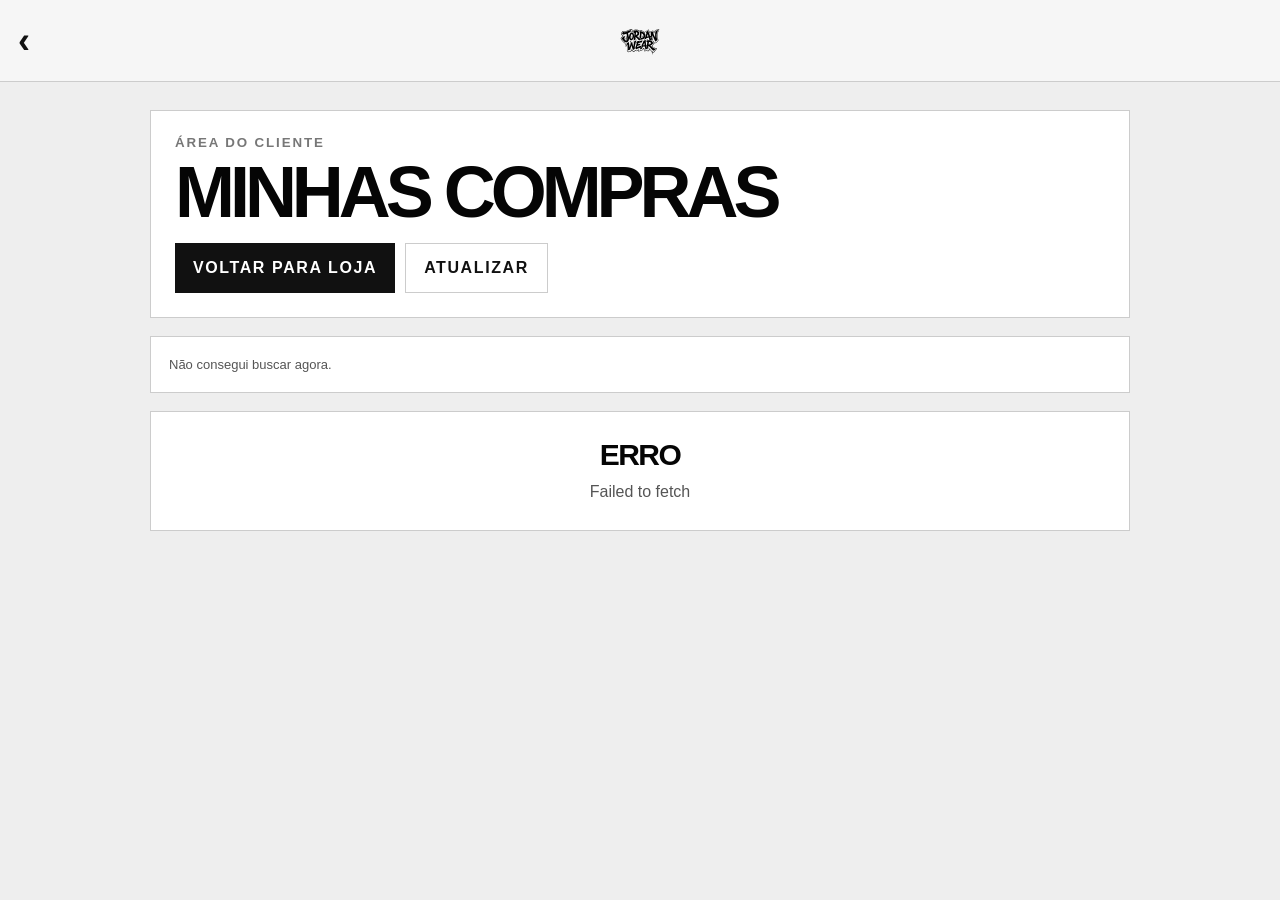
==== commit cc34fe54: "Update index.html" ====
--- a/compras/index.html
+++ b/compras/index.html
@@ -33,10 +33,6 @@
     <section class="head">
       <small>Área do cliente</small>
       <h1>Minhas compras</h1>
-      <p>
-        Essa página usa um ID aleatório salvo neste navegador para mostrar só as compras deste cliente.
-        Cliente 1 não vê as compras do cliente 2.
-      </p>
       <div class="actions">
         <a class="btn" href="../index.html">Voltar para loja</a>
         <button class="btn secondary" onclick="buscarMinhasCompras()">Atualizar</button>
@@ -44,18 +40,13 @@
     </section>
 
     <section class="client-box">
-      <div class="status-msg">Seu ID de cliente neste aparelho:</div>
-      <div class="client-id" id="clienteIdBox">Carregando...</div>
-      <div class="status-msg" id="statusMsg">Buscando suas compras no backend...</div>
+      <div class="status-msg" id="statusMsg">Buscando suas compras...</div>
     </section>
 
     <section id="listaCompras" class="grid">
       <div class="empty"><h2>Buscando</h2><p>Conferindo seus pedidos...</p></div>
     </section>
 
-    <p class="note">
-      Se limpar os dados do navegador ou usar outro celular, outro ID será criado.
-    </p>
   </main>
 
   <script>
@@ -118,8 +109,7 @@
       const clienteId=getClienteId();
       const lista=document.getElementById("listaCompras");
       const status=document.getElementById("statusMsg");
-      document.getElementById("clienteIdBox").textContent=clienteId;
-      status.textContent="Buscando no backend...";
+      status.textContent="Buscando suas compras...";
       lista.innerHTML=`<div class="empty"><h2>Buscando</h2><p>Conferindo seus pedidos...</p></div>`;
 
       try{
@@ -129,7 +119,7 @@
         const pedidos=Array.isArray(data.pedidos)?data.pedidos:[];
         if(!pedidos.length){
           lista.innerHTML=`<div class="empty"><h2>Nenhuma compra</h2><p>As compras feitas neste aparelho vão aparecer aqui depois que o pedido for criado.</p></div>`;
-          status.textContent="Nenhuma compra encontrada para este ID.";
+          status.textContent="Nenhuma compra encontrada.";
           return;
         }
         lista.innerHTML=pedidos.map(renderCompra).join("");
@@ -140,7 +130,6 @@
       }
     }
 
-    document.getElementById("clienteIdBox").textContent=getClienteId();
     buscarMinhasCompras();
   </script>
 </body>
